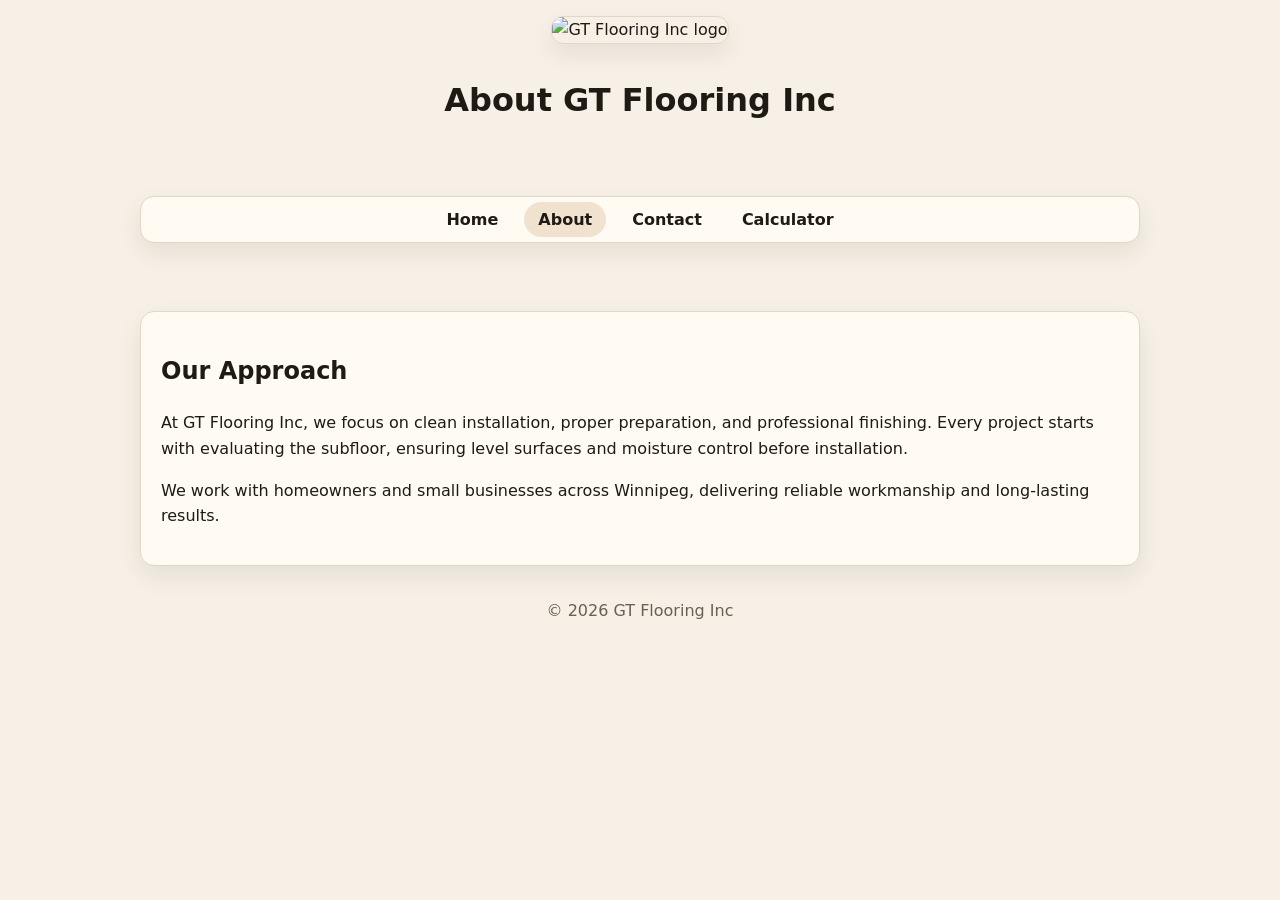
==== about.html @ 6583fc22 "Add files via upload" ====
<!DOCTYPE html>
<html lang="en">

<head>
  <meta charset="UTF-8">
  <meta name="viewport" content="width=device-width, initial-scale=1.0">
  <title>GT Flooring Inc | About</title>
  <link rel="stylesheet" href="styles.css">
</head>

<body>

  <header>
    <img src="assets/logo.png" alt="GT Flooring Inc logo" class="site-logo">
    <h1>About GT Flooring Inc</h1>
  </header>

  <nav>
    <ul>
      <li><a href="index.html">Home</a></li>
      <li><a href="about.html" class="current">About</a></li>
      <li><a href="contact.html">Contact</a></li>
      <li><a href="calculator.html">Calculator</a></li>
    </ul>
  </nav>

  <main>

    <div class="section">
      <h2>Our Approach</h2>
      <p>
        At GT Flooring Inc, we focus on clean installation, proper preparation,
        and professional finishing. Every project starts with evaluating the
        subfloor, ensuring level surfaces and moisture control before installation.
      </p>

      <p>
        We work with homeowners and small businesses across Winnipeg,
        delivering reliable workmanship and long-lasting results.
      </p>
    </div>

  </main>

  <footer>
    © 2026 GT Flooring Inc
  </footer>

</body>

</html>
---- styles.css ----
:root {
  --bg: #f6f0e6;
  --panel: #fffaf2;
  --border: #e3d6c6;
  --text: #1f1a14;
  --muted: #6b5f54;
  --primary: #9a6b2f;
  --primaryHover: #7f5626;
  --shadow: 0 10px 24px rgba(31, 26, 20, 0.08);
  --radius: 14px;
}

html {
  scroll-behavior: smooth;
}

body {
  margin: 0;
  background: var(--bg);
  color: var(--text);
  font-family: system-ui, -apple-system, Segoe UI, Roboto, Arial, sans-serif;
  line-height: 1.6;
}

/* Layout */
header,
nav,
main,
footer {
  max-width: 1000px;
  margin: 0 auto;
  padding: 16px;
}

header {
  text-align: center;
}

.site-logo {
  width: 150px;
  margin-bottom: 10px;
}

/* Navigation */
nav ul {
  list-style: none;
  padding: 10px;
  display: flex;
  justify-content: center;
  gap: 12px;
  background: var(--panel);
  border: 1px solid var(--border);
  border-radius: var(--radius);
  box-shadow: var(--shadow);
}

nav a {
  text-decoration: none;
  color: var(--text);
  font-weight: 700;
  padding: 8px 14px;
  border-radius: 999px;
  transition: background .2s;
}

nav a:hover {
  background: #fbf3e9;
}

nav a.current {
  background: #f1e2cf;
}

/* Sections */
.section,
.panel {
  background: var(--panel);
  border: 1px solid var(--border);
  border-radius: var(--radius);
  box-shadow: var(--shadow);
  padding: 20px;
  margin-top: 20px;
}

/* Buttons */
.btn,
button {
  background: var(--primary);
  color: white;
  padding: 10px 16px;
  border-radius: 10px;
  text-decoration: none;
  font-weight: 700;
  border: none;
  cursor: pointer;
}

.btn:hover,
button:hover {
  background: var(--primaryHover);
}

/* Grid */
.grid {
  display: grid;
  gap: 16px;
}

@media(min-width: 768px) {
  .grid-2 {
    grid-template-columns: 1fr 1fr;
  }
}

/* Images */
img {
  max-width: 100%;
  border-radius: 12px;
  border: 1px solid var(--border);
  box-shadow: var(--shadow);
}

.small {
  color: var(--muted);
  font-size: 0.9rem;
}

/* Footer */
footer {
  text-align: center;
  color: var(--muted);
  padding-bottom: 30px;
}
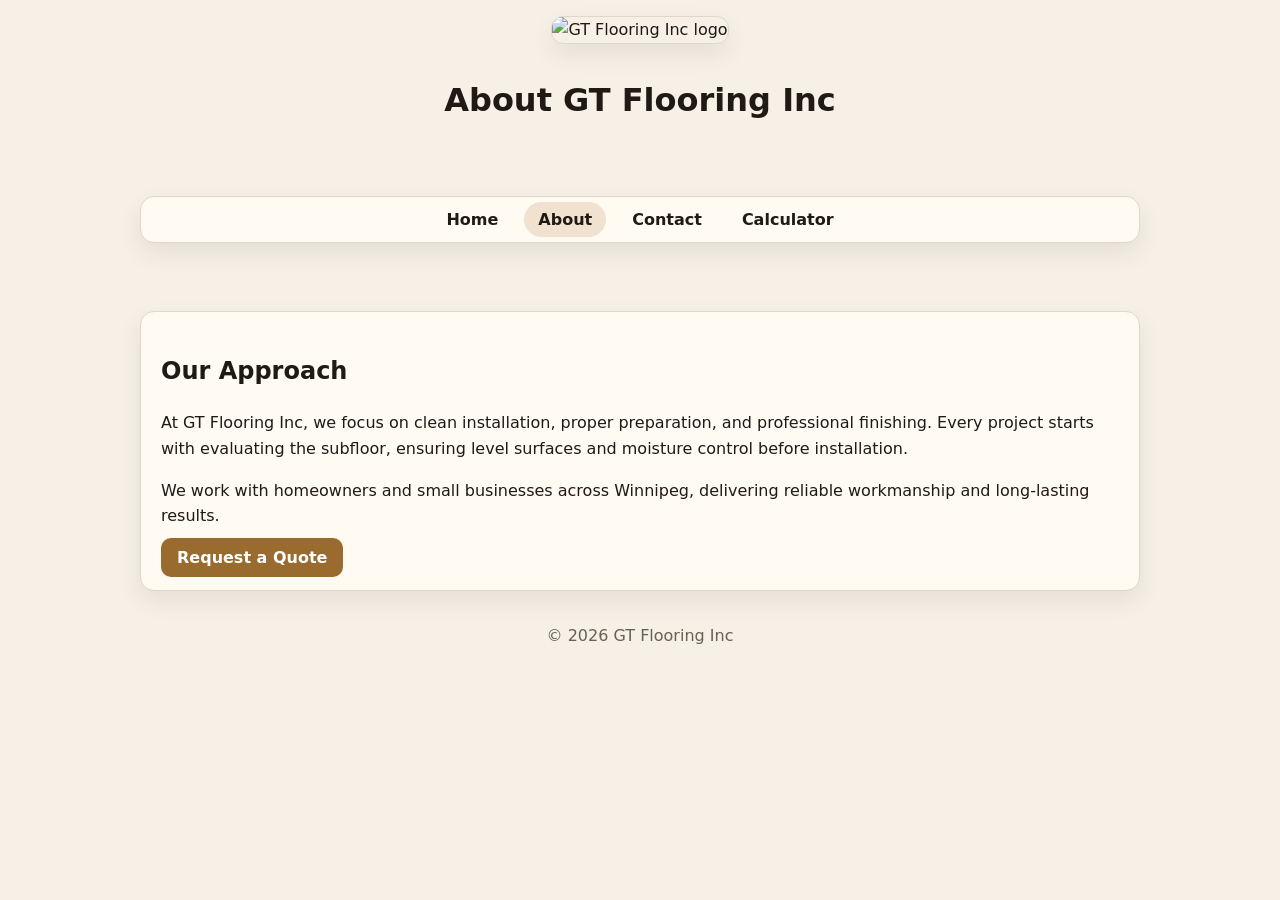
==== commit 8cac68d4: "Add a quote link to the About page" ====
--- a/about.html
+++ b/about.html
@@ -38,6 +38,7 @@
         We work with homeowners and small businesses across Winnipeg,
         delivering reliable workmanship and long-lasting results.
       </p>
+      <a class="btn" href="contact.html">Request a Quote</a>
     </div>
 
   </main>
